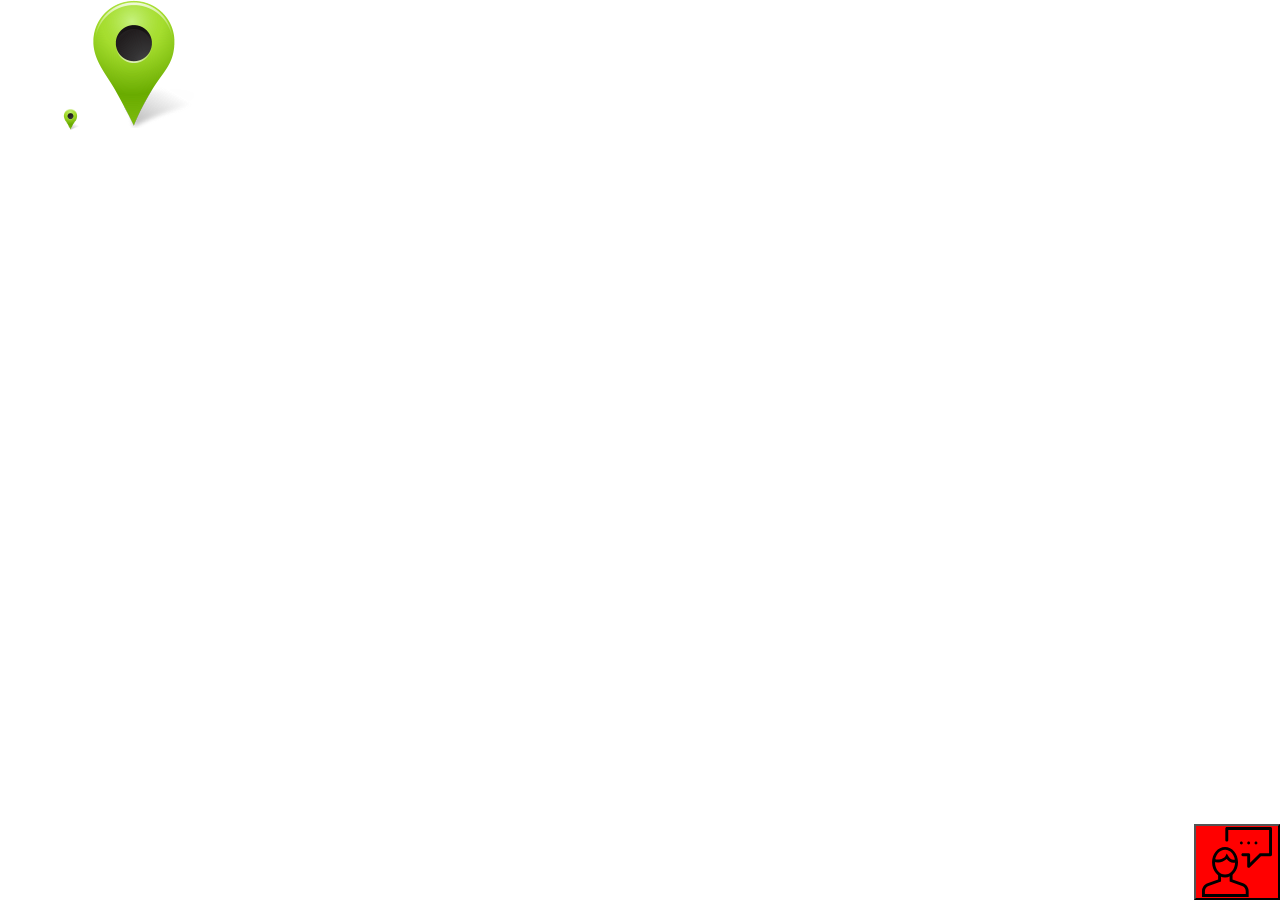
==== index.html @ 38963a4f "Initiall stages" ====
<!DOCTYPE html>
<html lang="en">
  <head>
    <meta charset="utf-8">
    <meta http-equiv="X-UA-Compatible" content="IE=edge">
    <meta name="viewport" content="width=device-width, initial-scale=1, maximum-scale=1, user-scalable=no">
  
    <title> Aircheck </title>

    <!-- Bootstrap -->
    <link href="https://maxcdn.bootstrapcdn.com/bootstrap/3.3.6/css/bootstrap.min.css" rel="stylesheet">
    <link href="css/main.css" rel="stylesheet">
    <link rel="stylesheet" href="http://openlayers.org/en/v3.15.1/css/ol.css" type="text/css">
  </head>
  <body>
    <div class="container">
      <div class="map-container">
         <div id="map" class="map"></div>
         <div id="overlay"> <img src="images/map_marker.png" alt=""></div>
         <!-- <div id="location" class="marker"><span class="icon-arrow-up"></span></div> -->
         <img id="location" class="marker" src="images/map_marker.png">
         </div>

         <button type="button" id="fixed-button" class="add-button"><img src="images/addcomment.svg" alt=""></button>
  

    </div> <! -- Container --> 
    
    <script src="https://ajax.googleapis.com/ajax/libs/jquery/1.11.3/jquery.min.js"></script>
    <script src="https://maxcdn.bootstrapcdn.com/bootstrap/3.3.6/js/bootstrap.min.js" crossorigin="anonymous"></script>
    <script src="http://openlayers.org/en/v3.15.1/build/ol.js" type="text/javascript"></script>
    <script src="js/app.js"></script>
  </body>
</html>
---- css/main.css ----
/*.map {
  height: 20em;
  width: 100%;
}*/

.marker {
  height: 1.5em;
  width: 1.5em;
	transform: translate(-10px, -20px);
}


.symptom-hazard-radio > label > input{ /* HIDE RADIO */
  visibility: hidden; /* Makes input not-clickable */
  position: absolute; /* Remove input from document flow */
}
.symptom-hazard-radio > label > input + img{ /* IMAGE STYLES */
  cursor:pointer;
  border:2px solid transparent;
}
.symptom-hazard-radio > label > input:checked + img{ /* (RADIO CHECKED) IMAGE STYLES */
  border:2px solid #f00;
}

#fixed-button{
	position: fixed;
	z-index: 1000;
	bottom:0px;
	right:0px;
	background-color: red;
}
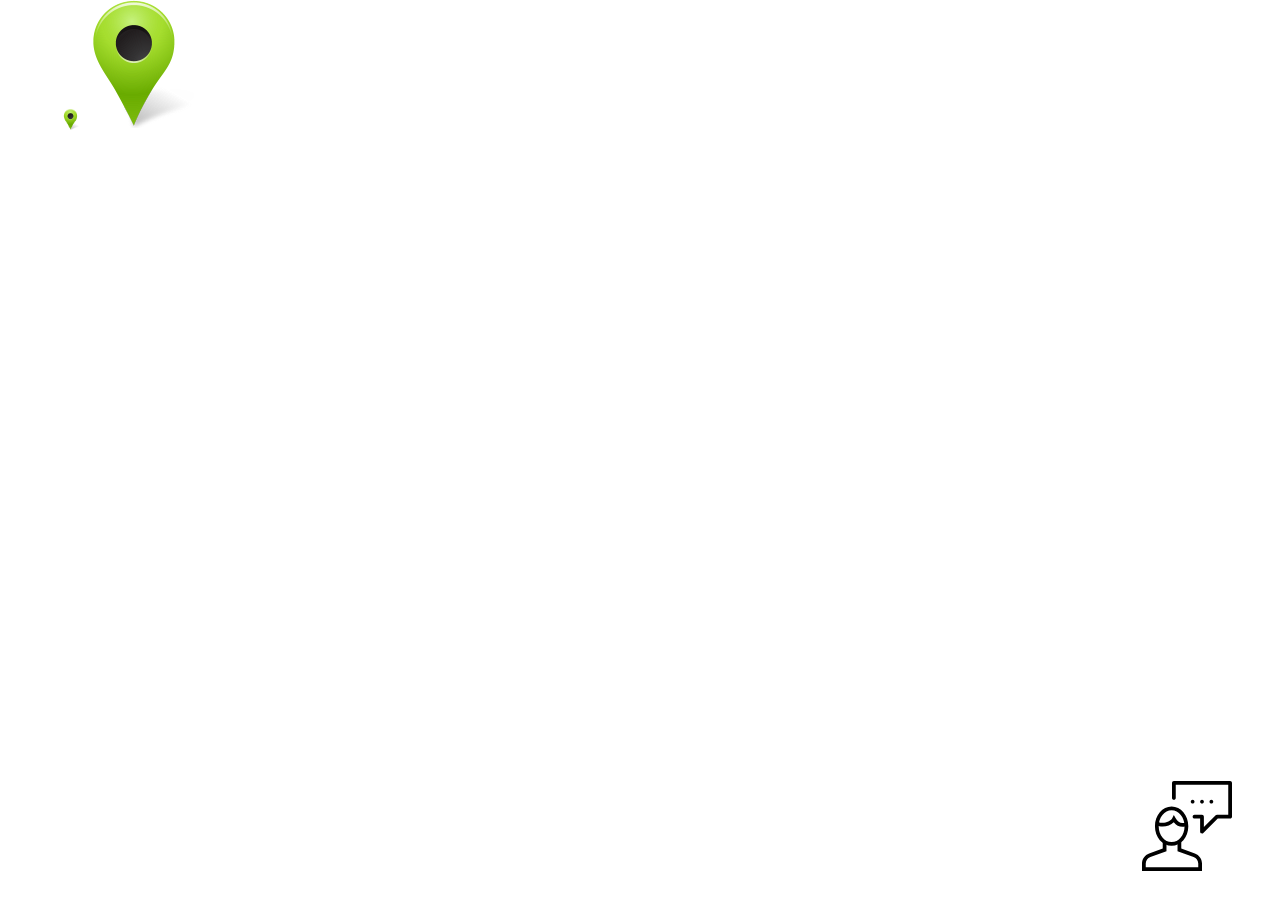
==== commit 1d4d1289: "Modified the form as a modal" ====
--- a/index.html
+++ b/index.html
@@ -21,10 +21,85 @@
          <img id="location" class="marker" src="images/map_marker.png">
          </div>
 
-         <button type="button" id="fixed-button" class="add-button"><img src="images/addcomment.svg" alt=""></button>
+         <button type="button" id="fixed-button" class="add-button" data-toggle="modal" data-target="#modalForm"><img src="images/addcomment.svg" alt=""></button>
   
 
     </div> <! -- Container --> 
+
+
+
+
+    <! -- Modal form  --> 
+
+    <div class="modal modal-transparent fade" id="modalForm" tabindex="-1" role="dialog" aria-labelledby="myModalLabel">
+  <div class="modal-dialog" role="document">
+    <div class="modal-content">
+      <div class="modal-header">
+        <button type="button" class="close" data-dismiss="modal" aria-label="Close"><span aria-hidden="true">&times;</span></button>
+        <h4 class="modal-title" id="myModalLabel">Symptom Details</h4>
+      </div>
+      <div class="modal-body">
+        <div class="symptom-type form-group">
+          <label> Symptoms </label>   
+          <div class='form-row-group'>
+            <div class="radio-inline">
+             <label> <input type="radio" name="symptom" value="coughing" class="form-control input-sm" > Coughing </label>
+            </div>
+
+            <div class="radio-inline">
+              <label> <input type="radio" name="symptom" value="itchy-eyes" class="form-control input-sm" > Itchy eyes </label>
+            </div>
+
+            <div class="radio-inline">
+              <label> <input type="radio" name="symptom" value="nasal-obstruction" class="form-control input-sm" > Nasal obstruction </label>
+            </div>
+          </div> <!-- form row group --> 
+
+          <div class='form-row-group'>
+             <div class="radio-inline">
+               <label> <input type="radio" name="symptom" value="shortness-of-breath" class="form-control input-sm" > Shortness of breath </label>
+             </div>
+
+             <div class="radio-inline">
+               <label> <input type="radio" name="symptom" value="sneezing" class="form-control input-sm" > Sneezing </label>
+             </div>
+
+             <div class="radio-inline">
+               <label> <input type="radio" name="symptom" value="wheezing" class="form-control input-sm" > Wheezing </label>
+             </div>
+          </div>   <!-- form-row-group -->        
+        </div> <!-- symptom-type form-group --> 
+
+        <div class="symptom-hazard-rating form-group">
+          <label> Rate the Symptom </label>   
+          <div class='form-row-group'>
+          <div class="symptom-hazard-radio radio-inline">
+            <label>
+              <input type="radio" name="rating" value="1" id="rating-mild" class="symptom-rating"/>
+              <img src="images/symptom-mild.svg" alt="mild"> Mild
+            </label>
+          </div> 
+          <div class="symptom-hazard-radio radio-inline">
+            <label>
+              <input type="radio" name="rating" value="2" id="rating-medium" class="symptom-rating"/>
+              <img src="images/symptom-medium.svg" alt="medium"> Medium
+            </label>
+          </div>
+          <div class="symptom-hazard-radio radio-inline">
+            <label>
+              <input type="radio" name="rating" value="3" id="rating-severe" class="symptom-rating"/>
+              <img src="images/symptom-severe.svg" alt="severe"> Severe
+            </label>
+          </div>
+          </div>   <!-- form-row-group -->  
+        </div> <!-- Symptom Hazard rating -->       
+      </div>
+      <div class="modal-footer">
+        <button type="button" class="submit-button center-block"> <img src="images/button_push.svg" alt="enter"></button>
+      </div>
+    </div>
+  </div>
+</div>
     
     <script src="https://ajax.googleapis.com/ajax/libs/jquery/1.11.3/jquery.min.js"></script>
     <script src="https://maxcdn.bootstrapcdn.com/bootstrap/3.3.6/js/bootstrap.min.js" crossorigin="anonymous"></script>
--- a/css/main.css
+++ b/css/main.css
@@ -9,6 +9,17 @@
 	transform: translate(-10px, -20px);
 }
 
+input[type=radio] {
+	-webkit-box-shadow: none;
+  box-shadow: none;
+  outline: none;
+  margin-top: -0.4em;
+}
+
+label {
+	color:white;
+  font-style: italic;
+}
 
 .symptom-hazard-radio > label > input{ /* HIDE RADIO */
   visibility: hidden; /* Makes input not-clickable */
@@ -25,7 +36,33 @@
 #fixed-button{
 	position: fixed;
 	z-index: 1000;
-	bottom:0px;
-	right:0px;
-	background-color: red;
-}+	bottom:2em;
+	right: 3em;
+	background-color: transparent; /* #76ab92 */
+	border:none;
+	outline:#76ab92 ;
+}
+
+.modal-backdrop {
+	opacity: 0.8 !important;
+	background-color: transparentize(#777777, 0.27);
+	z-index: 1030;
+}
+
+.modal-transparent {
+	background: transparent;
+	color:white;
+}
+
+.modal-transparent .modal-content {
+  background: transparent;
+}
+
+.modal-backdrop.modal-backdrop-transparent {
+  background: #fff;
+}
+
+.modal-backdrop.modal-backdrop-transparent.in {
+  opacity: .9;
+  filter: alpha(opacity=90);
+}
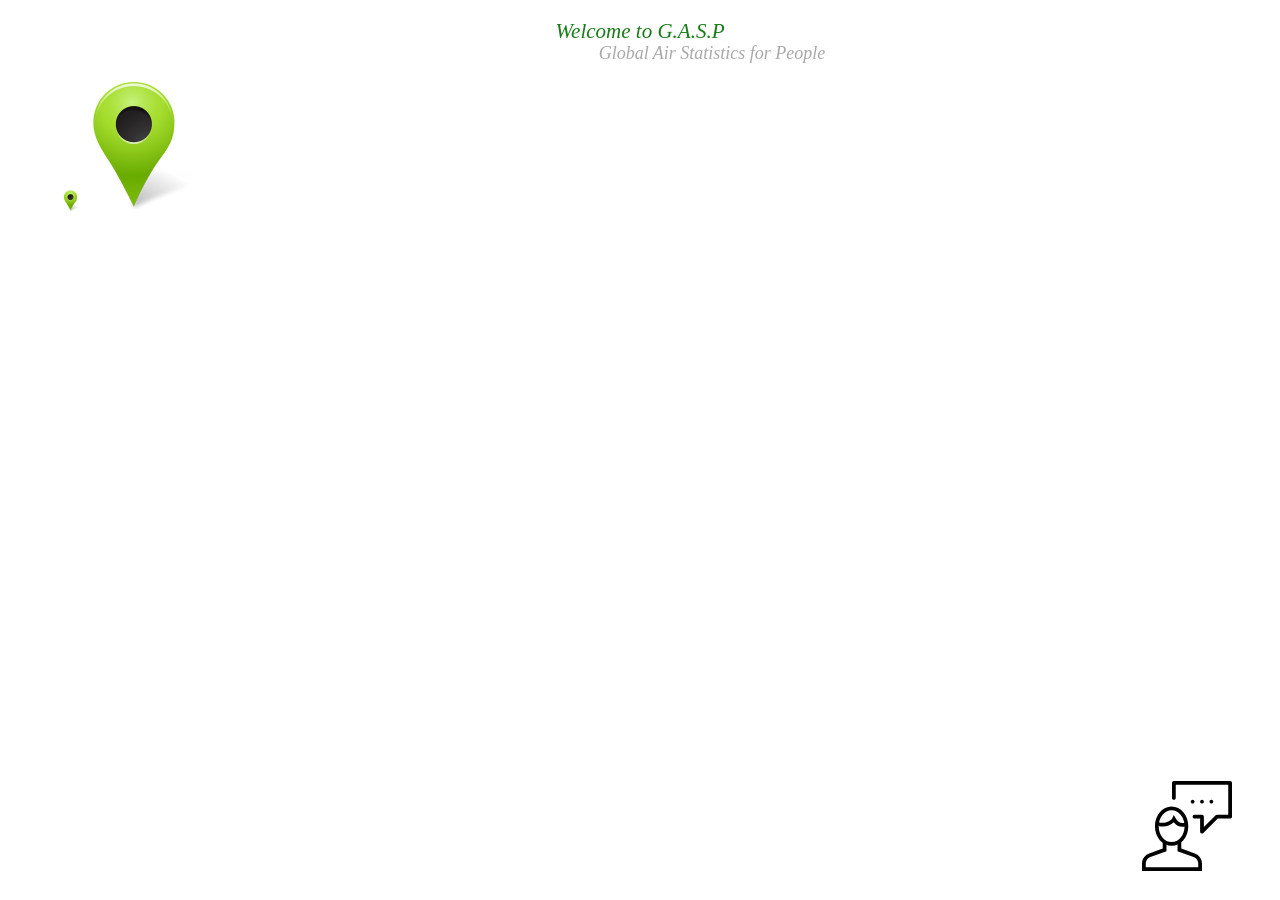
==== commit 520b1712: "Hurray ! We have an app name" ====
--- a/index.html
+++ b/index.html
@@ -14,6 +14,10 @@
   </head>
   <body>
     <div class="container">
+      <div class="header-data"> 
+        <h1 class="text-center main-heading"> Welcome to G.A.S.P </h1>
+        <h4 class="text-center sub-heading"> Global Air Statistics for People </h4>
+      </div>
       <div class="map-container">
          <div id="map" class="map"></div>
          <div id="overlay"> <img src="images/map_marker.png" alt=""></div>
--- a/css/main.css
+++ b/css/main.css
@@ -51,7 +51,7 @@
 
 .modal-transparent {
 	background: transparent;
-	color:white;
+	color: white;
 }
 
 .modal-transparent .modal-content {
@@ -66,3 +66,20 @@
   opacity: .9;
   filter: alpha(opacity=90);
 }
+.main-heading {
+	font-size: 1.5em;
+	font-family: serif;
+	font-style: oblique;
+	color: rgb(24, 124, 24);
+
+}
+
+.sub-heading {
+  line-height: 0em;
+  padding-bottom: 1em;
+  margin-right: -8em;
+  font-style: oblique;
+  font-family: serif;
+  color: darkgrey;
+  font-weight: 500;
+}
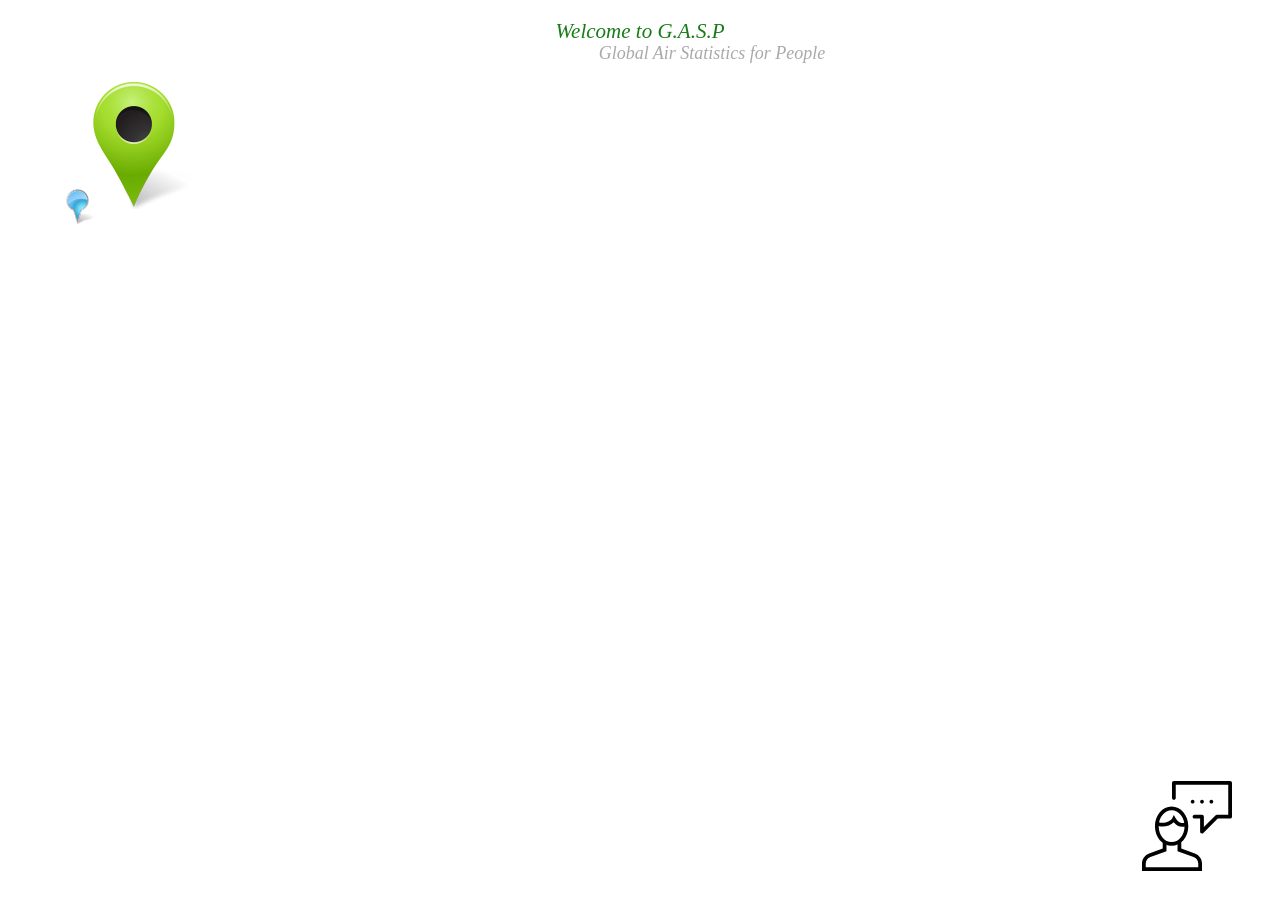
==== commit f479b45d: "HUrray working fine now" ====
--- a/index.html
+++ b/index.html
@@ -18,11 +18,11 @@
         <h1 class="text-center main-heading"> Welcome to G.A.S.P </h1>
         <h4 class="text-center sub-heading"> Global Air Statistics for People </h4>
       </div>
-      <div class="map-container">
+      <div class="map-container" id="map-container">
          <div id="map" class="map"></div>
          <div id="overlay"> <img src="images/map_marker.png" alt=""></div>
          <!-- <div id="location" class="marker"><span class="icon-arrow-up"></span></div> -->
-         <img id="location" class="marker" src="images/map_marker.png">
+         <img id="location" class="marker" src="images/azure_bubble.png">
          </div>
 
          <button type="button" id="fixed-button" class="add-button" data-toggle="modal" data-target="#modalForm"><img src="images/addcomment.svg" alt=""></button>
--- a/css/main.css
+++ b/css/main.css
@@ -4,8 +4,8 @@
 }*/
 
 .marker {
-  height: 1.5em;
-  width: 1.5em;
+  height: 2.5em;
+  width: 2.5em;
 	transform: translate(-10px, -20px);
 }
 
@@ -82,4 +82,4 @@
   font-family: serif;
   color: darkgrey;
   font-weight: 500;
-}+}
